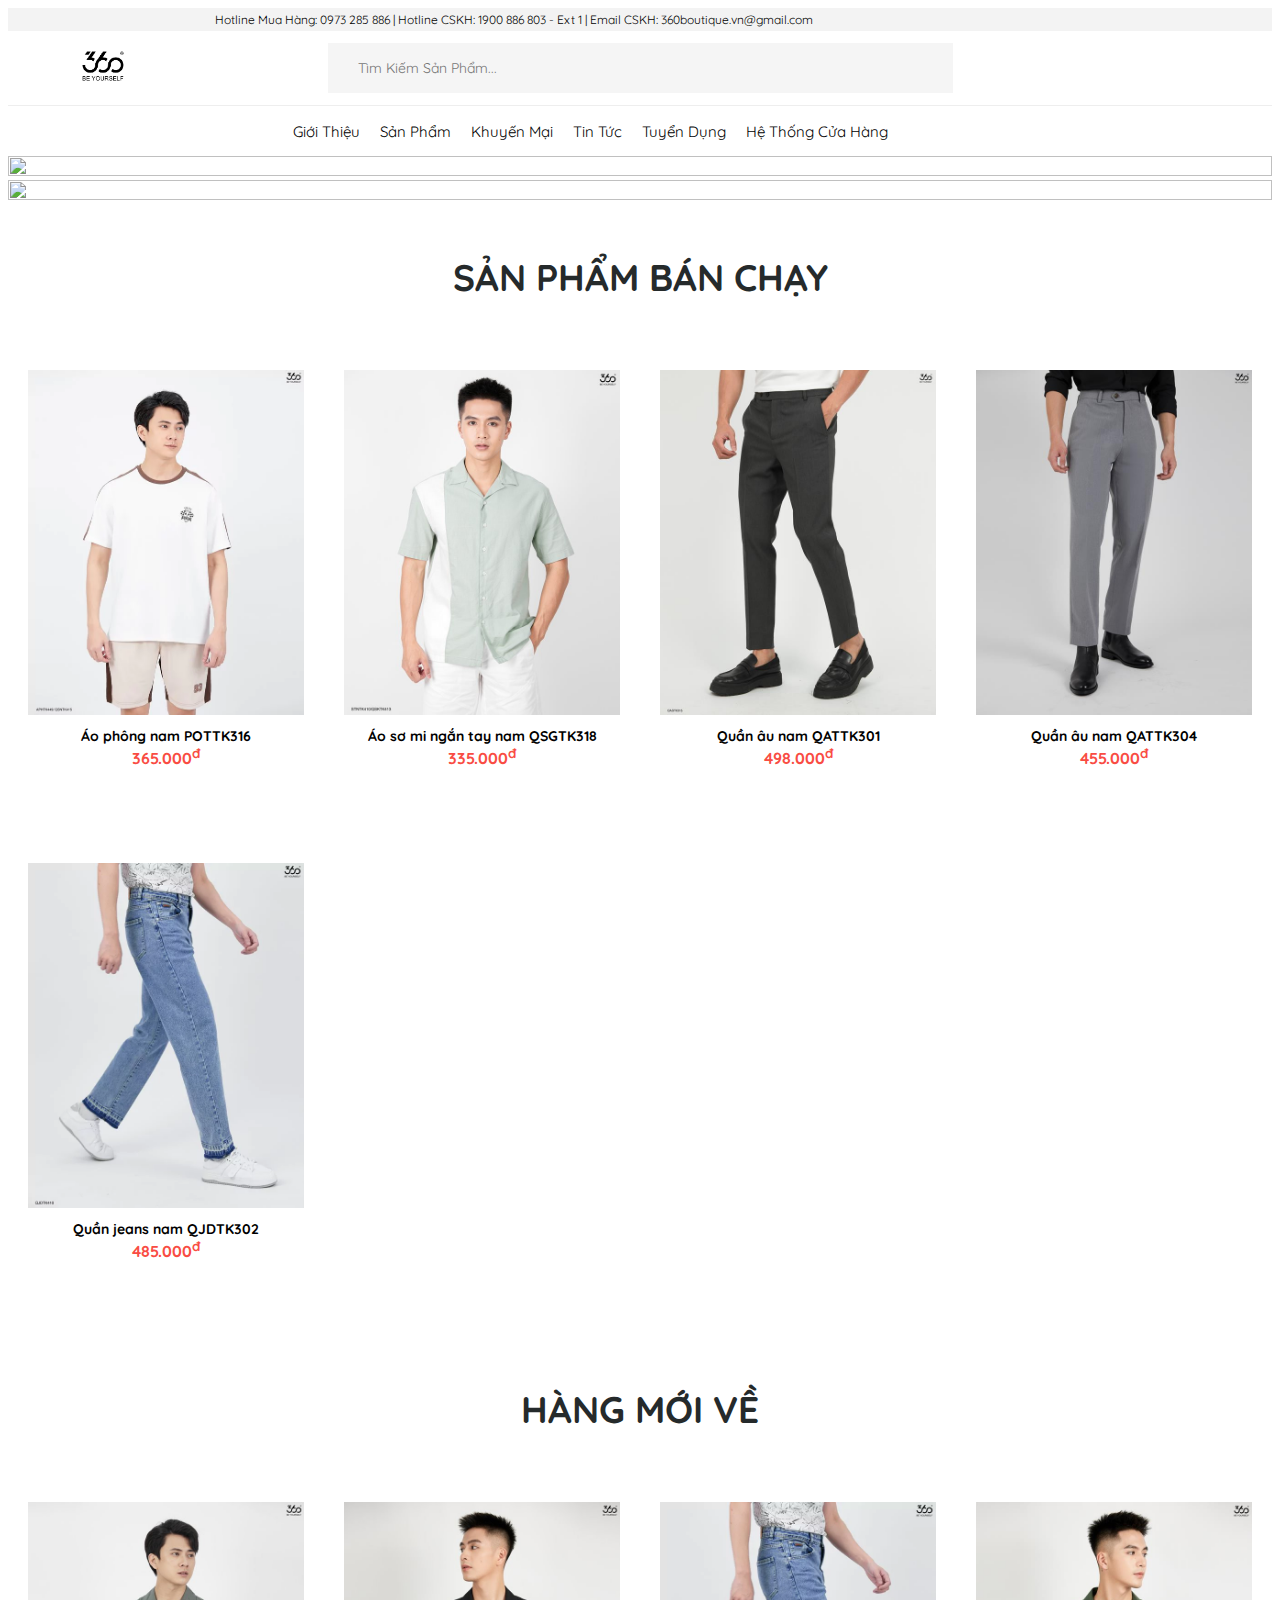
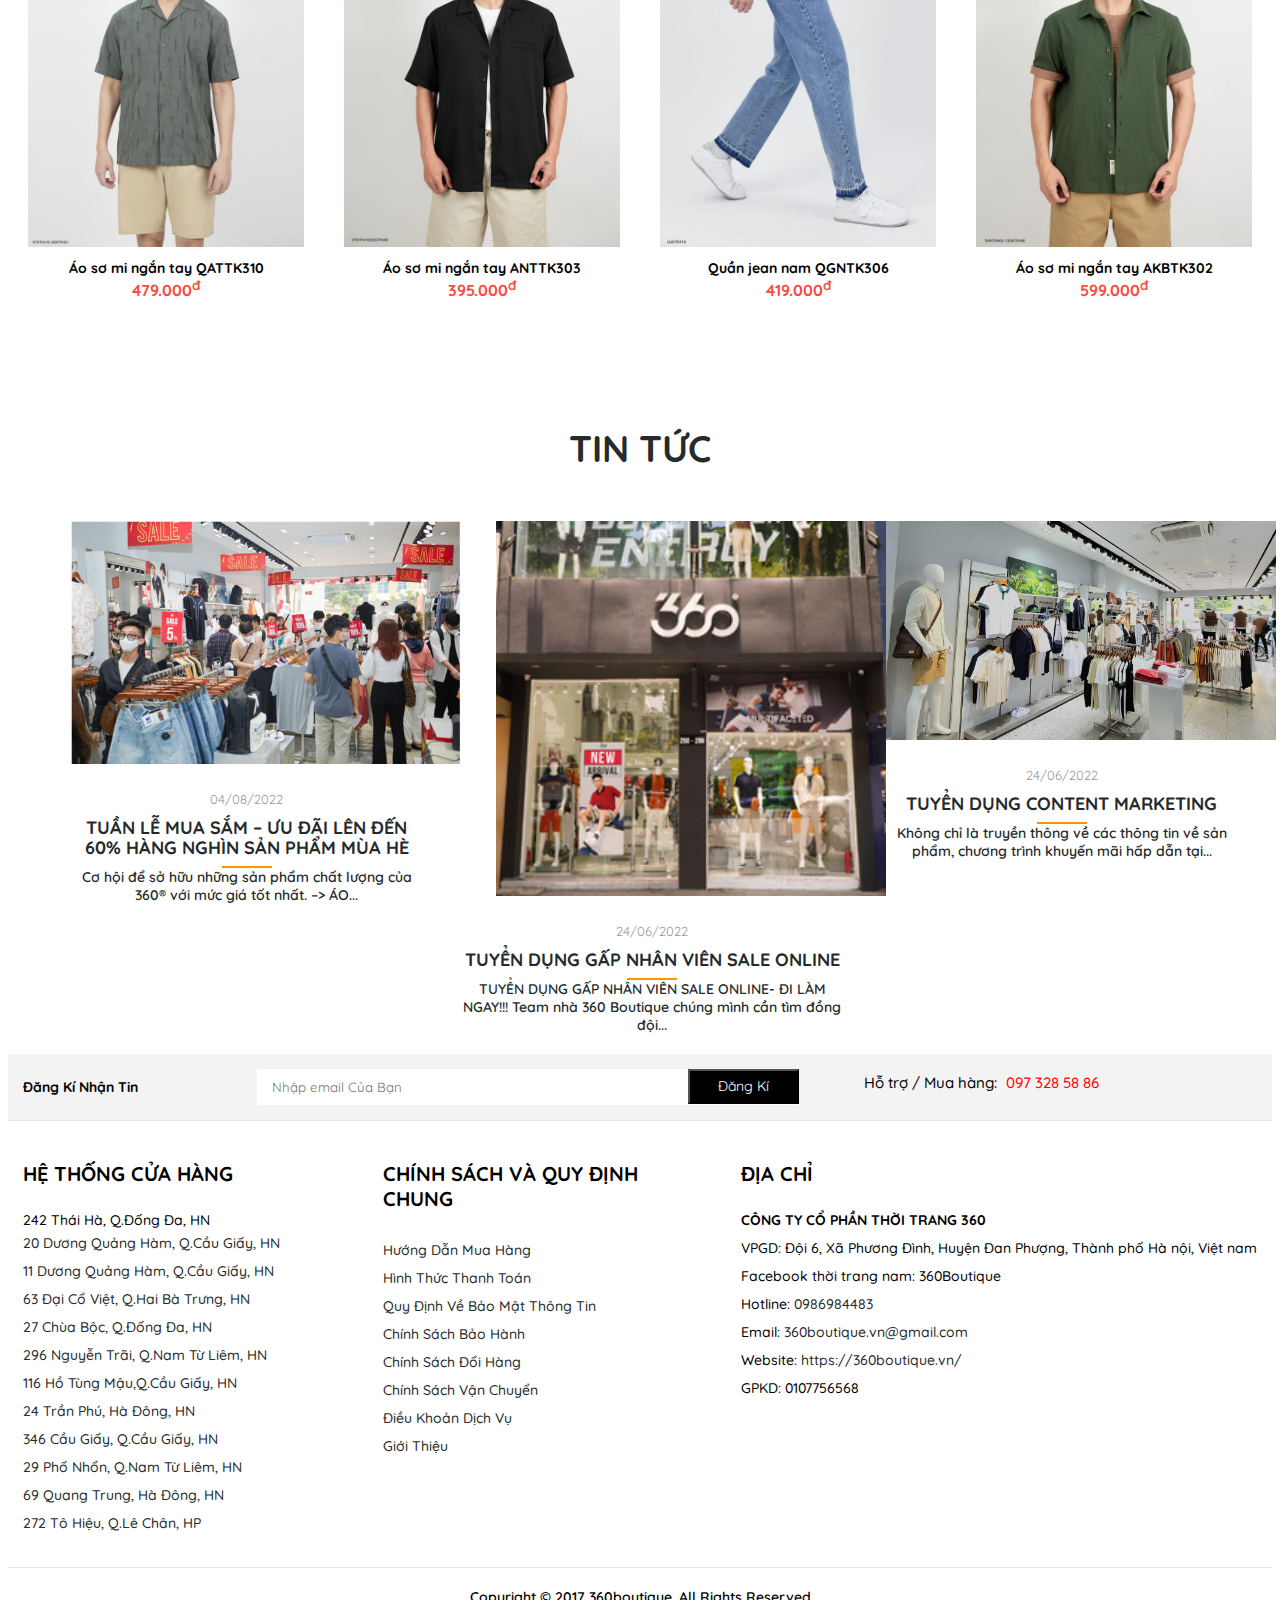
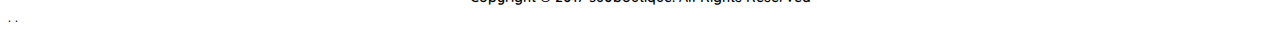
==== index.html @ d5b68919 "modify home page to index" ====
<!DOCTYPE html>
<html lang="en">

<head>
    <meta charset="UTF-8">
    <meta http-equiv="X-UA-Compatible" content="IE=edge">
    <meta name="viewport" content="width=device-width, initial-scale=1.0">
    <title>trang chủ</title> 
    <!-- slider -->
    <link rel="stylesheet" href="https://cdnjs.cloudflare.com/ajax/libs/slick-carousel/1.8.1/slick-theme.css" integrity="sha512-6lLUdeQ5uheMFbWm3CP271l14RsX1xtx+J5x2yeIDkkiBpeVTNhTqijME7GgRKKi6hCqovwCoBTlRBEC20M8Mg==" crossorigin="anonymous" referrerpolicy="no-referrer" /> 
    <link rel="stylesheet" href="https://cdnjs.cloudflare.com/ajax/libs/slick-carousel/1.8.1/slick.css" integrity="sha512-wR4oNhLBHf7smjy0K4oqzdWumd+r5/+6QO/vDda76MW5iug4PT7v86FoEkySIJft3XA0Ae6axhIvHrqwm793Nw==" crossorigin="anonymous" referrerpolicy="no-referrer" /> 
    <!-- end -->
    <!-- <link href="https://cdn.jsdelivr.net/npm/bootstrap@5.0.2/dist/css/bootstrap.min.css" rel="stylesheet"
        integrity="sha384-EVSTQN3/azprG1Anm3QDgpJLIm9Nao0Yz1ztcQTwFspd3yD65VohhpuuCOmLASjC" crossorigin="anonymous"> -->
        <link rel="stylesheet" href="./assets/css/home_page_360boutique.css">
    <link rel="preconnect" href="https://fonts.googleapis.com">
    <link rel="preconnect" href="https://fonts.gstatic.com" crossorigin>
    <link href="https://fonts.googleapis.com/css2?family=Quicksand:wght@300;400;500;600;700&display=swap"
        rel="stylesheet">
    <link rel="stylesheet" href="https://cdnjs.cloudflare.com/ajax/libs/font-awesome/6.1.2/css/all.min.css"
        integrity="sha512-1sCRPdkRXhBV2PBLUdRb4tMg1w2YPf37qatUFeS7zlBy7jJI8Lf4VHwWfZZfpXtYSLy85pkm9GaYVYMfw5BC1A=="
        crossorigin="anonymous" referrerpolicy="no-referrer" />
    <link rel="stylesheet" href="/fontawesome-free-6.1.2-web/fontawesome-free-6.1.2-web/css/all.css">
</head>
<body>
    <div class="main-body">
        <div class="topbar">
            <div class="container-fluid">
                <p>Hotline Mua Hàng: 0973 285 886 | Hotline CSKH: 1900 886 803 - Ext 1 | Email CSKH:
                    360boutique.vn@gmail.com</p>
            </div>
        </div>
        <header class="main-header">
            <div class="header-mid">
                <div class="wrap-logo">
                    <a href="./home_page_360boutique.html">
                        <img src="./assets/img/logo.png"
                            alt="">
                    </a>
                </div>
                <div class="search-box">
                    <form action="https://360boutique.vn/" class="search-form">
                            <input type="text" name="s" placeholder="Tìm Kiếm Sản Phẩm..." class="search-input">
                    </form>
                    <button class="btn-search">
                        <i class="fa-solid fa-magnifying-glass"></i>
                    </button>
                </div>
                <div class="header-icon">
                    <a href="./login.html">
                        <span class="icon-account">
                            <i class="fa-solid fa-user"></i> 
                        </span>
                    </a>
                    <span class="icon-search"><a href="#"> <i class="fa-solid fa-magnifying-glass"></i></a></span>
                    <span class="icon-count">
                        <a href="./giohang.html">
                            <i class="fa-solid fa-cart-shopping"></i>
                            <ul class="sub-nav-pro">
                                <li>Chưa có sản phẩm nào trong giỏ hàng.</li>
                            </ul>
                        </a>
                    </span>
                </div>
            </div>
            <div class="menu-desktop">
                <div class="nav">
                    <ul class="mega-menu">
                        <li><a href="./gioi-thieu.html">Giới Thiệu</a></li>
                        <li class="nth-child">
                            <a href="./san-pham.html">Sản Phẩm</a>
                            <div class="container-sub-none">
                                <div class="container-sub">
                                    <ul>
                                        <li><h3><b><a href="#">Áo Nam</a></b></h3></li>
                                        <li><a href="#">> Áo Polo</a></li>
                                        <li><a href="#">> Áo Phông</a></li>
                                        <li><a href="#">> Áo Sơ Mi Dài Tay</a></li>
                                        <li><a href="#">> Áo Sơ Mi Ngắn Tay</a></li>
                                        <li><a href="#">> Áo Vest</a></li>
                                        <li><a href="#">> Sơ Mi Họa Tiết</a></li>
                                    </ul>
                                    <ul>
                                        <li><h3><b><a href="#">Quần Nam</a></b></h3></li>
                                        <li><a href="#">> Quần Âu</a></li>
                                        <li><a href="#">> Quần Jeans</a></li>
                                        <li><a href="#">> Quần Joogger</a></li>
                                        <li><a href="#">> Quần Kaki</a></li>
                                        <li><a href="#">> Quần Short</a></li>
                                    </ul>
                                    <ul>
                                        <li><h3><b><a href="#">Phụ Kiện Nam</a></b></h3></li>
                                        <li><a href="#">> Balo Túi Đeo Chéo</a></li>
                                        <li><a href="#">> Kính</a></li>
                                        <li><a href="#">> Mũ</a></li>
                                        <li><a href="#">> Ví Dạ</a></li>

                                    </ul>
                                    <ul>
                                    <li> <h3><b><a href="#">Giày Dép Nam</a></b></h3></li>
                                        <li><a href="#">> Giày</a></li>
                                    </ul>
                                </div>
                            </div>
                                <li><a href="./sale.html">Khuyến Mại</a>
                                    <div class="sub-menu">
                                        <ul class="sub-menu-ul">
                                            <li class="sub-menu-li">
                                                <a href="#">Sale đồng giá 169k</a>
                                            </li>
                                        </ul>
                                     </div>
                                </li>
                                <li><a href="./news.html">Tin Tức </a></li>
                                <li><a href="./Tuyen_dung.html">Tuyển Dụng</a></li>
                                <li><a href="./He_thong_cua_hang.html">Hệ Thống Cửa Hàng</a></li>
                        </li>
                    </ul>
                </div>
            </div>
        </header>
        <section class="main-index">
            <div class="banner-slider" >
                <div class="item">
                    <a href="#">
                        <img src="https://360.com.vn/wp-content/uploads/2023/06/BANNER-WEB-small.webp" alt="">
                    </a>
                </div>
                <div class="item">
                    <a href="#">
                        <img src="https://360.com.vn/wp-content/uploads/2023/06/1350x490-Copy-1.webp" alt="">
                    </a>
                </div>
            </div>
        </section>
        <section class="section">
            <div class="site-animation">
                <h2><a href="#">SẢN PHẨM BÁN CHẠY</a></h2>
            </div>
            <div class="wrapper-collection-2">
                <div class="container">
                    <div class="content-product-list-two list-goods">
                        <div class="product">
                            <div class="product-block">
                                <div class="product-img">
                                    <a href="#"><img src="./assets/img/1.webp" alt="Áo polo nam POTTK316"></a>
                                </div>
                                <div class="product-detail">
                                    <div class="div-variant">
                                        <span><img src="./assets/img/APHTK449-QSDTK421-2-Copy.jpg" alt="">
                                            <span>Be</span>
                                        </span>
                                        <!--
                                        <span><img src="https://360boutique.vn/wp-content/uploads/2022/05/POTTK316-QATTK301-1.jpg" alt="">
                                            <span>Cam</span>
                                        </span>
                                        <span><img src="https://360boutique.vn/wp-content/uploads/2022/05/POTTK316-QJDTK302-1.jpg" alt="">
                                            <span>Xanh da trời</span>
                                        </span>
                                        <span><img src="https://360boutique.vn/wp-content/uploads/2022/05/POTTK316-QATTK301-11.jpg" alt="">
                                            <span>Xanh navi</span>
                                        </span>
                                    -->
                                    </div>
                                    <div class="box-pro-detail">
                                        <h3>
                                            <a href="./product-detail.html">Áo phông nam POTTK316</a>
                                        </h3>
                                        <p>365.000<sup>đ</sup></p>
                                    </div>
                                </div>
                            </div>
                        </div>
                        <div class="product">
                            <div class="product-block">
                                <div class="product-img">
                                    <a href="#"><img src="./assets/img/13.jpg" alt=""></a>
                                </div>
                                <div class="product-detail">
                                    <div class="div-variant">
                                        <span><img src="./assets/img/STNTK410-QSKTK408-5-Copy.jpg" alt="">
                                            <span>trắng</span>
                                        </span>
                                        <span><img src="./assets/img/26.jpg" alt="">
                                            <span>be</span>
                                        </span>
                                  </div>
                                    <div class="box-pro-detail">
                                        <h3>
                                            <a href="./product-detail.html">Áo sơ mi ngắn tay nam QSGTK318</a>
                                        </h3>
                                        <p>335.000<sup>đ</sup></p>
                                    </div>
                                </div>
                            </div>
                        </div>
                        <div class="product">
                            <div class="product-block">
                                <div class="product-img">
                                    <a href="#"><img src="./assets/img/9.jpg" alt=""></a>
                                </div>
                                <div class="product-detail">
                                    <div class="div-variant">
                                        <span><img src="./assets/img/27.gif" alt="">
                                            <span>Đen</span>
                                        </span>
                                        <span><img src="./assets/img/28.gif" alt="">
                                            <span>Caro</span>
                                        </span>
                                        <!--
                                        <span><img src="https://360boutique.vn/wp-content/uploads/2022/04/QATTK301-1.jpg" alt="">
                                            <span>Be</span>
                                        </span>
                                    -->
                                    </div>
                                    <div class="box-pro-detail">
                                        <h3>
                                            <a href="./product-detail.html">Quần âu nam QATTK301</a>
                                        </h3>
                                        <p>498.000<sup>đ</sup></p>
                                    </div>
                                </div>
                            </div>
                        </div>
                        <div class="product">
                            <div class="product-block">
                                <div class="product-img">
                                    <a href="#"><img src="./assets/img/10.jpg" alt=""></a>
                                </div>
                                <div class="product-detail">
                                    <div class="div-variant">
                                        <span><img src="./assets/img/27.gif" alt="">
                                            <span>Đen</span>
                                        </span>
                                        <!--
                                        <span><img src="https://360boutique.vn/wp-content/uploads/2022/05/QATTK304-8.jpg" alt="">
                                            <span>Be</span>
                                        </span>
                                        -->
                                        <span><img src="./assets/img/29.jpg" alt="">
                                            <span>Nâu</span>
                                        </span>
                                </div>
                                    <div class="box-pro-detail">
                                        <h3>
                                            <a href="./product-detail.html">Quần âu nam QATTK304</a>
                                        </h3>
                                        <p>455.000<sup>đ</sup></p>
                                    </div>
                                </div>
                            </div>
                        </div>
                        <div class="product">
                            <div class="product-block">
                                <div class="product-img">
                                    <a href="#"><img src="./assets/img/3.webp" alt=""></a>
                                </div>
                                <div class="product-detail">
                                    <div class="div-variant">
                                        <!--
                                        <span><img src="https://360boutique.vn/wp-content/uploads/2022/04/qjdtk302-1.jpg" alt="">
                                          <span>Xanh nhạt</span>
                                        </span>
                                        <span><img src="https://360boutique.vn/wp-content/uploads/2022/04/qjdtk302-8.jpg" alt=" xanh indigo">
                                            <span>Xanh indigo</span>
                                        </span>    
                                        <span><img src="https://360boutique.vn/wp-content/uploads/2022/04/qjdtk302-8.jpg" alt="">
                                            <span>Xanh navi</span>
                                        </span>
                                    -->
                                    </div>
                                    <div class="box-pro-detail">
                                        <h3>
                                            <a href="./product-detail.html">Quần jeans nam QJDTK302</a>
                                        </h3>
                                        <p>485.000<sup>đ</sup></p>
                                    </div>
                                </div>
                            </div>
                        </div>
                    </div>
                </div>
            </div>
        </section>
        <section class="section" >
            <div class="site-animation">
                <h2><a href="#">HÀNG MỚI VỀ</a></h2>
            </div>
            <div class="wrapper-collection-2 lazy-loading">
                <div class="container">
                    <div class="content-product-list-two">
                        <div class="product">
                            <div class="product-block">
                                <div class="product-img">
                                    <a href="#"><img src="./assets/img/12.jpg" alt="Áo polo nam POTTK316"></a>
                            
                                </div>
                                <div class="product-detail">
                                    <div class="div-variant">
                                        <span><img src="./assets/img/STNTK415-QSDTK421-5-Copy.jpg" alt="">
                                            <span>Trắng</span>
                                        </span>
                                        <!--
                                        <span><img src="./assets/img/13.jpg" alt="">
                                            <span>Xanh ngọc</span>
                                        </span>
                                        
                                        <span><img src="https://360boutique.vn/wp-content/uploads/2022/10/QATTK310-9.jpg" alt="">
                                            <span>Xám</span>
                                        </span>
                                    -->
                                    </div>
                                    <div class="box-pro-detail">
                                        <h3>
                                            <a href="./product-detail.html">Áo sơ mi ngắn tay QATTK310</a>
                                        </h3>
                                        <p>479.000<sup>đ</sup></p>
                                    </div>
                                </div>
                            </div>
                        </div>
                        <div class="product">
                            <div class="product-block">
                                <div class="product-img">
                                    <a href="#"><img src="./assets/img/14.jpg" alt=""></a>
                                
                                </div>
                                <div class="product-detail">
                                    <div class="div-variant">
                                       
                                        <span><img src="./assets/img/STNTK413-QSKTK408-3-Copy.jpg" alt="">
                                            <span>Trắng</span>
                                        </span>
                                        <span><img src="./assets/img/15.jpg" alt="">
                                            <span>Be</span>
                                        </span>
                                        <!--
                                        <span><img src="https://360boutique.vn/wp-content/uploads/2022/10/ANTTK303-QJDTK310-2.jpg" alt="">
                                            <span>Nâu</span>
                                        </span>
                                        <span><img src="https://360boutique.vn/wp-content/uploads/2022/10/ANTTK303-QKLTK310-11.jpg" alt="">
                                            <span>Tím</span>
                                        </span> 
                                    -->
                                    </div>
                                    <div class="box-pro-detail">
                                        <h3>
                                            <a href="./product-detail.html">Áo sơ mi ngắn tay ANTTK303</a>
                                        </h3>
                                        <p>395.000<sup>đ</sup></p>
                                    </div>
                                </div>
                            </div>
                        </div>
                        <div class="product">
                            <div class="product-block">
                                <div class="product-img">
                                    <a href="#"><img src="./assets/img/3.webp" alt=""></a>
                                    
                                </div>
                                <div class="product-detail">
                                    <div class="div-variant">
                                        <!--
                                        <span><img src="https://360boutique.vn/wp-content/uploads/2022/10/QGNTK306-1.jpg" alt="">
                                            <span>Đen</span>
                                        </span>
                                        <span><img src="https://360boutique.vn/wp-content/uploads/2022/10/QGNTK306-6.jpg" alt="">
                                            <span>Be</span>
                                        </span>
                                        <span><img src="https://360boutique.vn/wp-content/uploads/2022/10/QGNTK306-11.jpg" alt="">
                                            <span>Nâu</span>
                                        </span>
                                    -->
                                    </div>
                                    <div class="box-pro-detail">
                                        <h3>
                                            <a href="./product-detail.html">Quần jean nam QGNTK306</a>
                                        </h3>
                                        <p>419.000<sup>đ</sup></p>
                                    </div>
                                </div>
                            </div>
                        </div>
                        <div class="product">
                            <div class="product-block">
                                <div class="product-img">
                                    <a href="#"><img src="./assets/img/15.jpg" alt=""></a>
                                   
                                </div>
                                <div class="product-detail">
                                    <div class="div-variant">
                                        <span><img src="./assets/img/SHNTK409-QSKTK408-12-Copy.jpg" alt="">
                                            <span>Trắng</span>
                                        </span>
                                    </div>
                                    <div class="box-pro-detail">
                                        <h3>
                                            <a href="./product-detail.html">Áo sơ mi ngắn tay AKBTK302</a>
                                        </h3>
                                        <p>599.000<sup>đ</sup></p>
                                    </div>
                                </div>
                            </div>
                        </div>
                    </div>
                </div>
            </div>
        </section>
        <section class="section">
            <div class="container">
                <div class="site-animation">
                    <h2><a href="./news.html">TIN TỨC</a></h2>
                </div>
                <div class="posts-list">
                    <div class="post-item">
                        <div class="post_featured">
                            <div class="post-thumb">
                                <a href="#">
                                    <img src="./assets/img/sale.jpg">
                                </a>
                            </div>
                        </div>
                        <div class="post-content">
                            <span>04/08/2022</span>
                            <h3><a href="#"></a>TUẦN LỄ MUA SẮM – ƯU ĐÃI LÊN ĐẾN 60% HÀNG NGHÌN SẢN PHẨM MÙA HÈ</h3>
                            <p>Cơ hội để sở hữu những sản phẩm chất lượng của 360® với mức giá tốt nhất. –> ÁO...</p>
                        </div>
                    </div>
                    <div class="post-item">
                        <div class="post-featured">
                            <div class="post-thumb">
                                <a href="#">
                                    <img src="./assets/img/tuyendung.png" class="magin-left">
                                </a>
                            </div>
                        </div>
                        <div class="post-content">
                            <span>24/06/2022</span>
                            <h3><a href="#"></a>TUYỂN DỤNG GẤP NHÂN VIÊN SALE ONLINE</h3>
                            <p>TUYỂN DỤNG GẤP NHÂN VIÊN SALE ONLINE- ĐI LÀM NGAY!!!
                                Team nhà 360 Boutique chúng mình cần tìm đồng <br> đội...</p>
                        </div>
                    </div>
                    <div class="post-item">
                        <div class="post_featured">
                            <div class="post-thumb">
                                <a href="#">
                                    <img src="./assets/img/tuyendung1.jpg" alt="TUẦN LỄ MUA SẮM – ƯU ĐÃI LÊN ĐẾN 60% HÀNG NGHÌN SẢN PHẨM MÙA HÈ">
                                </a>
                            </div>
                        </div>
                        <div class="post-content">
                            <span>24/06/2022</span>
                            <h3><a href="#"></a>TUYỂN DỤNG CONTENT MARKETING</h3>
                            <p>
                                Không chỉ là truyền thông về các thông tin về sản phẩm, chương trình khuyến mãi hấp dẫn tại...
                            </p>
                        </div>
                    </div>
                </div>
            </div>
        </section>
        <footer class="footer">
            <div class="top-footer">
                <div class="container-fluid-footer">
                    <div class="row">
                        <div class="col-1">
                            <div class="title-newsletter">
                                <i class="fa-solid fa-envelope-open-text"></i>
                                <h4>Đăng Kí Nhận Tin</h4>
                            </div>  
                            <div class="input-group">
                                <input type="email" value placeholder="Nhập email Của Bạn">
                                <button type="submit" class="button-durk"> Đăng Kí</button>
                            </div>
                        </div>
                        <div class="col-2">
                            <div class="number-phone">
                                <p>
                                    <i class="fa-solid fa-phone"></i>
                                    <span>Hỗ trợ / Mua hàng:</span>
                                    <a href="tel:097 328 58 86">097 328 58 86</a>
                                </p>
                            </div>
                        </div>
                    </div>
                </div>
            </div>
            <div class="main-footer">
                <div class="container-cover">
                    <div class="row">
                        <div class="col-xs-12 col-sm-6 col-md-3 col-lg">
                            <div class="footer-content1">
                                <h4 class="footer-title">HỆ THỐNG CỬA HÀNG</h4>
                                <div class="footer-content">
                                    <ul>
                                        <li>242 Thái Hà, Q.Đống Đa, HN</li>
                                        <li><a href="#">20 Dương Quảng Hàm, Q.Cầu Giấy, HN</a></li>
                                        <li><a href="#">11 Dương Quảng Hàm, Q.Cầu Giấy, HN</a></li>
                                        <li><a href="#">63 Đại Cổ Việt, Q.Hai Bà Trưng, HN</a></li>
                                        <li><a href="#">27 Chùa Bộc, Q.Đống Đa, HN</a></li>
                                        <li><a href="#">296 Nguyễn Trãi, Q.Nam Từ Liêm, HN</a></li>
                                        <li><a href="#">116 Hồ Tùng Mậu,Q.Cầu Giấy, HN</a></li>
                                        <li><a href="#">24 Trần Phú, Hà Đông, HN</a></li>
                                        <li><a href="#">346 Cầu Giấy, Q.Cầu Giấy, HN</a></li>
                                        <li><a href="#">29 Phố Nhổn, Q.Nam Từ Liêm, HN</a></li>
                                        <li><a href="#">69 Quang Trung, Hà Đông, HN</a></li>
                                        <li><a href="#">272 Tô Hiệu, Q.Lê Chân, HP</a></li>
                                    </ul>
                                </div>
                            </div>
                        </div>
                        <div class="col-xs-12 col-sm-6 col-md-3 col-lg">
                            <div class="footer-content1">
                                <h4 class="footer-title">CHÍNH SÁCH VÀ QUY ĐỊNH <br> CHUNG</h4>
                                <div class="footer-content">
                                    <ul>
                                        <li><a href="#">Hướng Dẫn Mua Hàng</a></li>
                                        <li><a href="#">Hình Thức Thanh Toán</a></li>
                                        <li><a href="#">Quy Định Về Bảo Mật Thông Tin</a></li>
                                        <li><a href="#">Chính Sách Bảo Hành</a></li>
                                        <li><a href="#">Chính Sách Đổi Hàng</a></li>
                                        <li><a href="#">Chính Sách Vận Chuyển</a></li>
                                        <li><a href="#">Điều Khoản Dịch Vụ</a></li>
                                        <li><a href="#">Giới Thiệu</a></li>
                                    </ul>
                                </div>
                            </div>
                        </div>
                        <div class="">
                            <div class="footer-content1">
                                <h4 class="footer-title">ĐỊA CHỈ</h4>
                                 <div class="footer-content">
                                    <p>
                                        <strong>CÔNG TY CỔ PHẦN THỜI TRANG 360</strong>
                                    </p>
                                    <p>VPGD: Đội 6, Xã Phương Đình, Huyện Đan Phượng, Thành phố Hà nội, Việt nam</p>
                                    <p>Facebook thời trang nam: 360Boutique</p>
                                    <p>Hotline: <a href="0986984483">0986984483</a></p>
                                    <p>Email: <a href="#">360boutique.vn@gmail.com</a></p>
                                    <p>Website: <a href="#">https://360boutique.vn/</a></p>
                                    <p>GPKD: 0107756568</p>
                                    <div>
                                        <a href="#">
                                            <img src="https://360boutique.vn/wp-content/uploads/2019/04/da-thong-bao.png" alt="">
                                        </a>
                                    </div>
                                 </div> 
                            </div>
                        </div>
                    </div>
                </div>
            </div>
            <div class="bottom-footer">
                <div class="container-bottom">
                    <p>Copyright © 2017 360boutique. All Rights Reserved</p>
                </div>
            </div>
        </footer>
    </div>
</body>
<script src="https://code.jquery.com/jquery-3.6.1.min.js" integrity="sha256-o88AwQnZB+VDvE9tvIXrMQaPlFFSUTR+nldQm1LuPXQ=" crossorigin="anonymous"></script> .
<script src="https://cdnjs.cloudflare.com/ajax/libs/slick-carousel/1.8.1/slick.min.js" integrity="sha512-XtmMtDEcNz2j7ekrtHvOVR4iwwaD6o/FUJe6+Zq+HgcCsk3kj4uSQQR8weQ2QVj1o0Pk6PwYLohm206ZzNfubg==" crossorigin="anonymous" referrerpolicy="no-referrer"></script> . 
<script src="./slider.js"></script>
</html>
---- assets/css/home_page_360boutique.css ----
* {
    box-sizing: border-box;
    font-family: 'Quicksand', sans-serif;
    margin: 0;
    padding: 0;
}
body {
    margin: 8px;
}

.container-fluid {
    width: 80%;
}
.topbar {
    background: #f3f3f3;
    font-size: 12px;
    text-align: center;
}
.container-fluid p {
    padding: 4px 0;
    font-weight: 700px;
}
.search-box {
    flex: 1 0 0;
}
.header-mid {
   display: flex;
    align-items: center;
}
.header-mid a img {
    height: 70px;
}
.search-input {
    background: #f5f5f5;
    border: 0 solid white;
    width: 72%;
    height: 50px;
    font-size: 14px;
    border-radius: 0;
    padding: 0 0 0 30px;
}
.wrap-logo {
    padding: 0 0 0 60px;
    flex: 0.3 0 0;
}
.btn-search {
    border: 0 solid white;
    position: absolute;
    top: 46px;
    right: 29%;
    width: 71px;
    height: 44px;
    background: #f5f5f5;
}
.search-form {
    position: relative;
}
.header-icon .icon-account {
  color: black;
  font-size: 20px;
}
.header-icon .icon-search a i {
    color: black;
    font-size: 20px;
    margin: 10px;
}
.header-icon .icon-count a i {
    color: black;
    font-size: 20px;
}
.menu-desktop {
    border-top: 1px solid #eee;
    display: flex;
    justify-content: center;
    position: relative;
    border-top: 1 solid #eee;
    width: 100%;
    padding: 15px 0 15px 0;
}
.header-icon {
    margin-right: 56px;
}
.mega-menu {
    list-style: none;
    display: flex;
    margin-left: -120px;
}
.mega-menu ul>li>a {
    font-size: 14px;
    font-weight: 400;
    position: relative ;
}

.mega-menu li a {
    text-decoration: none;
    color: black;
    margin-left: 20px;
    font-size: 15px;
}
.mega-menu li>a:nth-child(2):hover> .sub-mega {
    display: block;
}
.mega-menu>li>a:hover {
    color: #f94c43;
    border-bottom: 2px solid red;
}
.mega-menu li:hover> .sub-menu {
    display: block;
}
.sub-menu ul {
    list-style: none;
}
.sub-menu {
    background: #fff;
    position: absolute;
    z-index: 999;
    top: 44px;
    height: 32px;
    display: none;
}
.mega-menu li a:hover  {
    color: #f94c43;
}
.mega-menu li:hover> .sub-mega{
    display: block;
}
.mega-menu li:hover>a::before {
    width: 86%;
    transition: all 5s ease-out;
}
.mega-menu li:nth-child(2):hover>a::before {
    width: 12%;
}
.slick-dotted {
    z-index: -1;
}
.container-sub {
    display: flex;
    width: 100%;
    position: absolute;
    left: 0;
    justify-content: center;
    background: #fff;
    height: 240px;
    padding: 20px 0;
    border-top: 1px solid #efefef;
    box-shadow: 0 5px 10px rgb(0 0 0 / 20%);
}
.container-sub>ul {
    list-style: none;
    width: 25%;
    margin-left: -5%;
} 
.container-sub ul li a{
    list-style: none;
    width: 25%;
}
.container-sub-none{
    display: none;
}
.mega-menu li:hover>.container-sub-none {
    display: block;
}
.mega-menu h3 {
    border-bottom: 1px solid #ccc;
    width: 76%;
    padding-bottom: 10px;
}
.row .col-mens-shirt h3 {
    font-size: 18px;
    border-bottom: 1px solid #ccc ;
    width: 40%;
} 
.sub-mega {
    background-color: #fff;
    border-top: 1px solid #efefef;
    box-shadow: 0 5px 10px rgb(0 0 0 / 20%);
    left: 0;
    width: 100%;
    z-index: 9999;
    padding: 20px 0px;
    display: none;
}
.sub-mega .container-sub .row ul  {
    list-style: none;
}
.owl-outer {
    /* width: 100%; */
}


.main-index {
    max-width: 100vw;
}
.home-slider {
    /* width: 100%; */
}

.item a {
    /* width: 100%; */
    /* height: 100%; */
    /* display: block; */
}
.item a > img {
    width: 100%; 
    height: 100%; 
    object-fit: cover; 
}

/* button.next-slider.slick-arrow,button.previous-slider.slick-arrow {
    position: absolute;
    top: 50%;
    left: 0;
    transform: translateY(-50%);
    -webkit-transform: translateY(-50%);
    -moz-transform: translateY(-50%);
    -ms-transform: translateY(-50%);
    -o-transform: translateY(-50%);
    z-index: 3;
    margin: 0 1rem;
}
button.next-slider.slick-arrow {
    left: auto;
    right: 0;
} */
/* slider banner */


.content-product-list-two {
     display: flex; 
     flex-wrap: wrap;
     margin: 0 auto;
     width: 100%;
}
.section .site-animation h2 {
    font-size: 37px;
    text-align: center;
    padding: 50px 0;
}
.section .site-animation h2 a {
    color: #252a2b;
    text-decoration: none;
}
.div-variant span img {
    height: 54px;
}
.product-detail .box-pro-detail h3 {
    font-size: 14px;
}
.product-detail .box-pro-detail h3 a {
    text-decoration: none;
    color: black;
}
.product-detail .box-pro-detail p {
    color: #f94c43;
    font-weight: bold;
}
.box-pro-detail {
    width: 100%;
    text-align: center;
    z-index: 2;
    background-color: white;
    position: relative;
    height: 104px;
    top: -12px;
}
.container .content-product-list-two .product .product-block:hover .div-variant {
    bottom: 130px;
    transition: all .5s;
    -webkit-transition: all .5s;
    -moz-transition: all .5s;
    -ms-transition: all .5s;
    -o-transition: all .5s;
}
.div-variant {
    width: 100%;
    text-align: center;
    display: flex;
    justify-content: center;
    align-items: center;
    background-color: #fff;
    flex-wrap: wrap;
    position: absolute;
    transform: translateY(10px);
    bottom: 35px;
    z-index: 1;
    left: 0;
}
.div-variant > span {
    cursor: pointer;
    display: inline-block;
    width: 15%;
}
.div-variant > span span {
    font-size: 9px;
}
.product-detail {
    position: relative;
}
.product-block .product-img a img {
    width: 100%;
} 
.container .content-product-list-two .product {
    width: 25%;
}
.content-product-list-two .product .product-block .product-img {
    width: 100%;
    padding: 20px;
    position: relative;
}
.section .site-animation h2 a:hover {
    color: #6c6c70;
}
.product-none {
    display: none;
}
.post-content {
    width: 90%;
    text-align: center;
    padding: 20px 0;
}
.post-item .post-content h3 {
    font-size: 18px;
    color: #252a2b;
    line-height: 1.1;
    position: relative;
    padding-bottom: 10px;
    padding-top: 10px;
}
.post-item .post-content p {
    font-size: 14px;
    color: #252A2B;
    font-weight: 600;
}
.post-item .post-content span {
    color: #999;
    font-size: 13px;
}
.post-item .post-content h3 a {
    overflow: hidden;
    display: -webkit-box;
    -webkit-line-clamp: 1;
    -webkit-box-orient: vertical;
}
.post-item .post-content h3:after {
    content: "";
    bottom: 0;
    right: 0;
    left: 0;
    height: 2px;
    position: absolute;
    width: 50px;
    background: #f59505;
    margin: auto;
}
.section .container .posts-list {
    display: flex;
    width: 90%;
    margin: auto;
}
.post-item .post-featured .post-thumb a .magin-left {
    margin-left: 35px;
}
.top-footer {
    background-color: #f3f3f3;
    padding: 15px;
}
.title-newsletter h4 {
    font-size: 14px;
}
.container-fluid-footer {
    padding-right: 15px;
    padding-left: 15px;
    margin-right: auto;
    margin-left: auto;
    max-width: 1164px;
}
.container-fluid-footer .row {
    display: flex;
}
.input-group {
    position: relative;
    width: 100%;
    margin: auto;
}
.title-newsletter {
    width: 32%;
    display: flex;
    border-right: 1px solid #f3f3f3;
    margin-left: 10px;
    align-items: center;
}
.top-footer .container-fluid-footer .row .col-1 {
    width: 64%;
    display: flex;
}
.container-fluid-footer .row .col-1 .input-group input {
    width: 100%;
    height: 36px;
    padding: 15px;
    position: relative;
    border: 0px solid #fff;
}
.title-newsletter i {
    margin-right: 10px;
    margin-left: -70px;
    margin-bottom: 9px;
    font-size: 20px;
}
.container-fluid-footer .row .col-1 .input-group button {
    position: absolute;
    right: 0;
    top: 0;
    padding: 0 28px;
    height: 35px;
    background: #000;
    font-size: 14px;
    transition: color 0.45s cubic-bezier(0.785, 0.135, 0.15, 0.86),border 0.45s cubic-bezier(0.785, 0.135, 0.15, 0.86);
}
.button-durk {
    color: #fff;
    border-color: #000;
}
.button-durk::before {
    background: #000;
}
.container-fluid-footer .row .col-1 .input-group  .button::before {
    position: absolute;
    content: '';
    display: block;
    left: -2px;
    top: 0;
    right: -2px;
    bottom: 0;
}
.button:hover {
    color: #252a2b;
}
.container-fluid-footer .row .col-2 .number-phone p a {
    color: red;
    text-decoration: none;
    margin-left: 5px;
}
.container-fluid-footer .row .col-2 {
    width: 30%;
}
.number-phone {
    margin: 0 0 0 60px;
}
.container-fluid-footer .row .col-2 .number-phone p i {
    font-size: 14px;
    width: 30px;
    height: 30px;
    border-radius: 50%;
    background-color: black;
    color: #fff;
    line-height: 28px;
    text-align: center;
    margin-right: 5px;
}
.container-fluid-footer .row .col-2 .number-phone p {
    font-size: 15px;
    font-weight: 500;
}
.main-footer {
    padding: 40px 0 30px;
    border-bottom: 1px solid #e7e7e7;
    border-top: 1px solid #e7e7e7;
}
.container-cover {
    padding-right: 15px;
    padding-left: 15px;
    margin-right: auto;
    margin-left: auto;
    max-width: 1300px;
}
.container-cover .row {
    display: flex;
    justify-content: space-between;
}
.footer-content1 .footer-content ul li a {
   text-decoration: none;
   color: #252a2b;
   line-height: 28px;
}
.footer-content1 .footer-content ul li {
    list-style: none;
    font-weight: 500;
    font-size: 14px;
}
.footer-content1 .footer-content ul {
    padding-left: 0px;
}
.footer-content1 h4 {
    font-size: 20px;
    margin-bottom: 25px;
}
.footer-content1 .footer-content p {
    font-size: 14px;
    font-weight: 500;
    margin: 10px 0 10px 0;
}
.footer-content1 .footer-content p a {
    text-decoration: none;
    color:#252a2b;
}
.footer-content1 .footer-content img {
    width: 180px;
}
.bottom-footer .container-bottom p {
    text-align: center;
    margin-top: 20px;
    font-size: 14px;
    font-weight: 600;
}


@media screen and (max-width: 991px)  {
    .container-fluid {
        display: none;
    }
    .container .content-product-list-two .product9 {
        width: 50%;
    }
    
}

.post-thumb>a>img {
    width: 390px;
}

.cart-text {
    text-align: center;
}

.btn-pro {
    background-color: #bc0516;
    color: #fff;
    border: 1px solid #bc0516;
    padding: 10px 15px;
    font-size: 13px;
    width: 200px;
    
}

.btn-pro:hover {
    cursor: pointer;
}

.btn-hover:hover {
    background-color: #9b0917;
}

.sub-nav-pro {
    display: none;
    position: absolute;
    background-color: #fff;
    border: 1px solid #000;
    font-size: 15px;
    top: 95px;
    padding: 25px 40px;
    right: 35px;
    z-index: 1;
    box-shadow: 0 0 10px rgba(0, 0, 0, 0.3);
}

a:hover .sub-nav-pro {
    display: block;
}

.sub-nav-pro>li {
    text-decoration: none;
    list-style: none;
    color: #000;
}
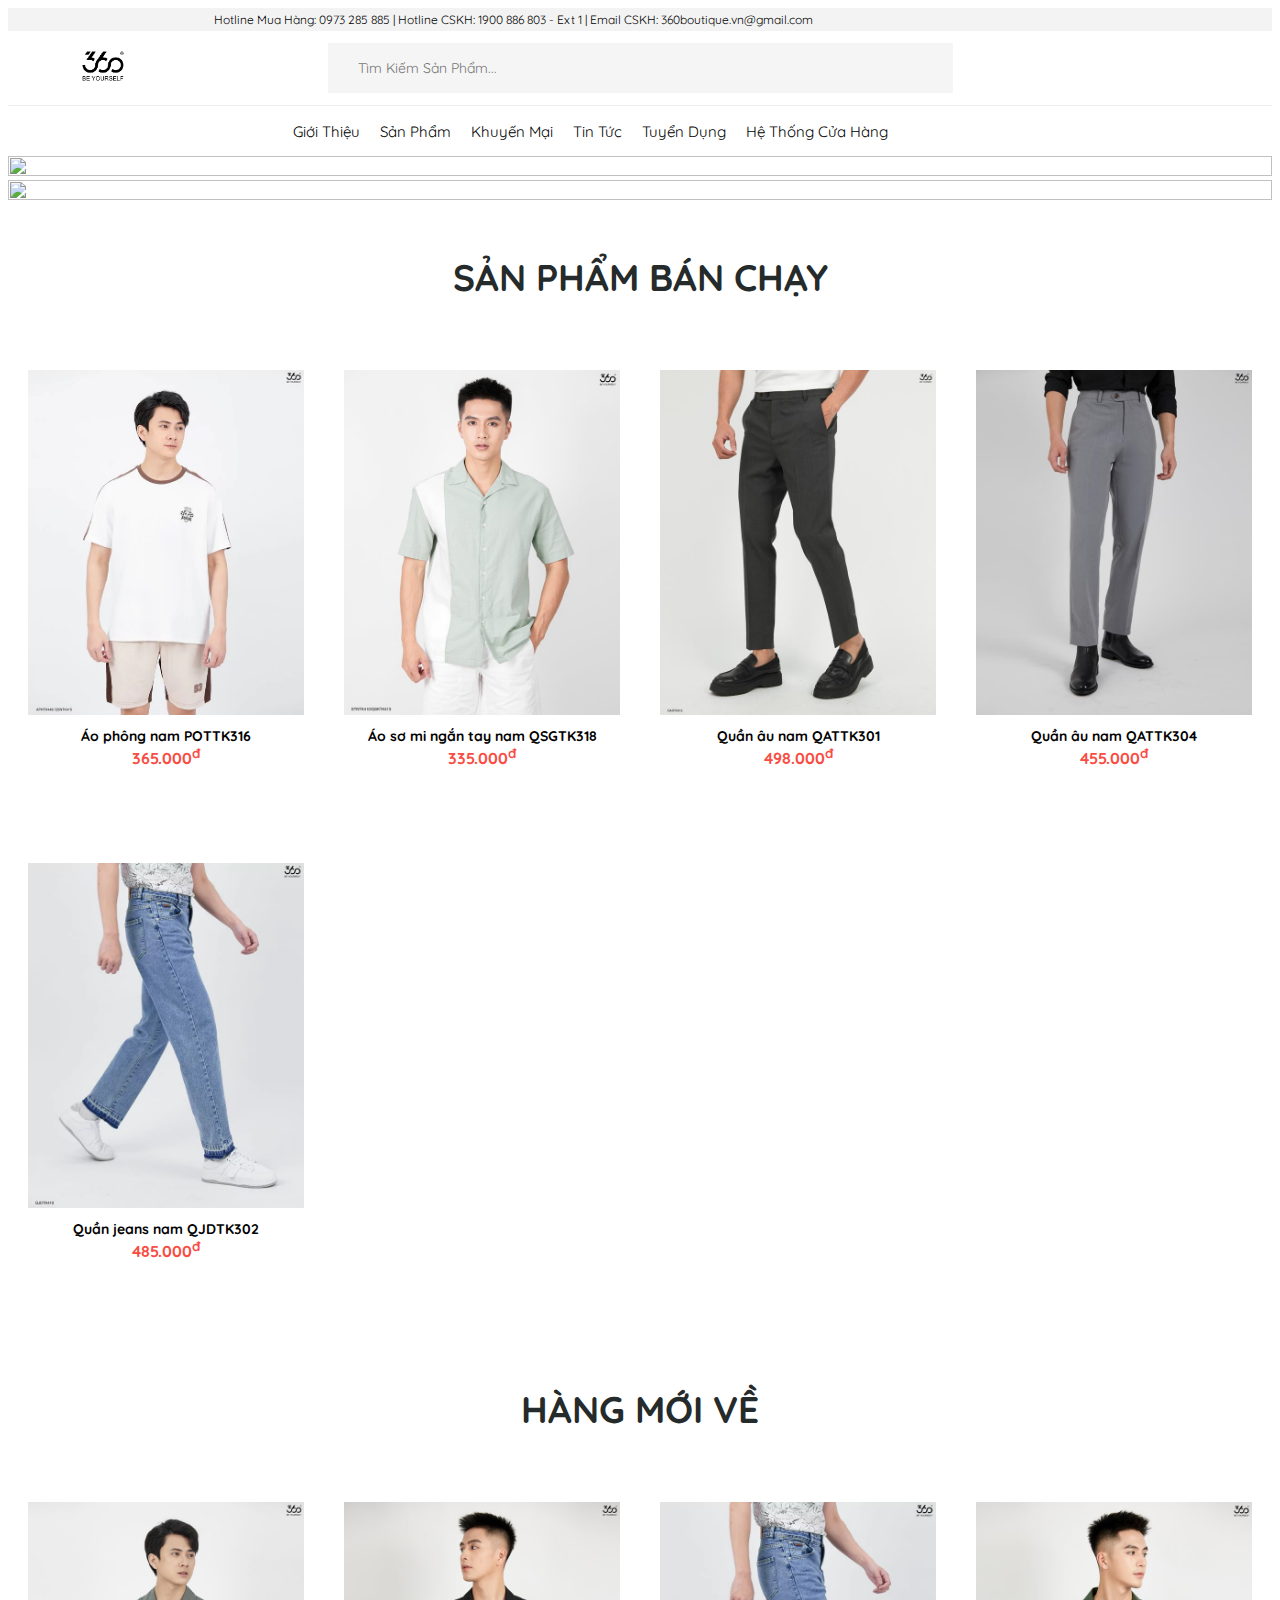
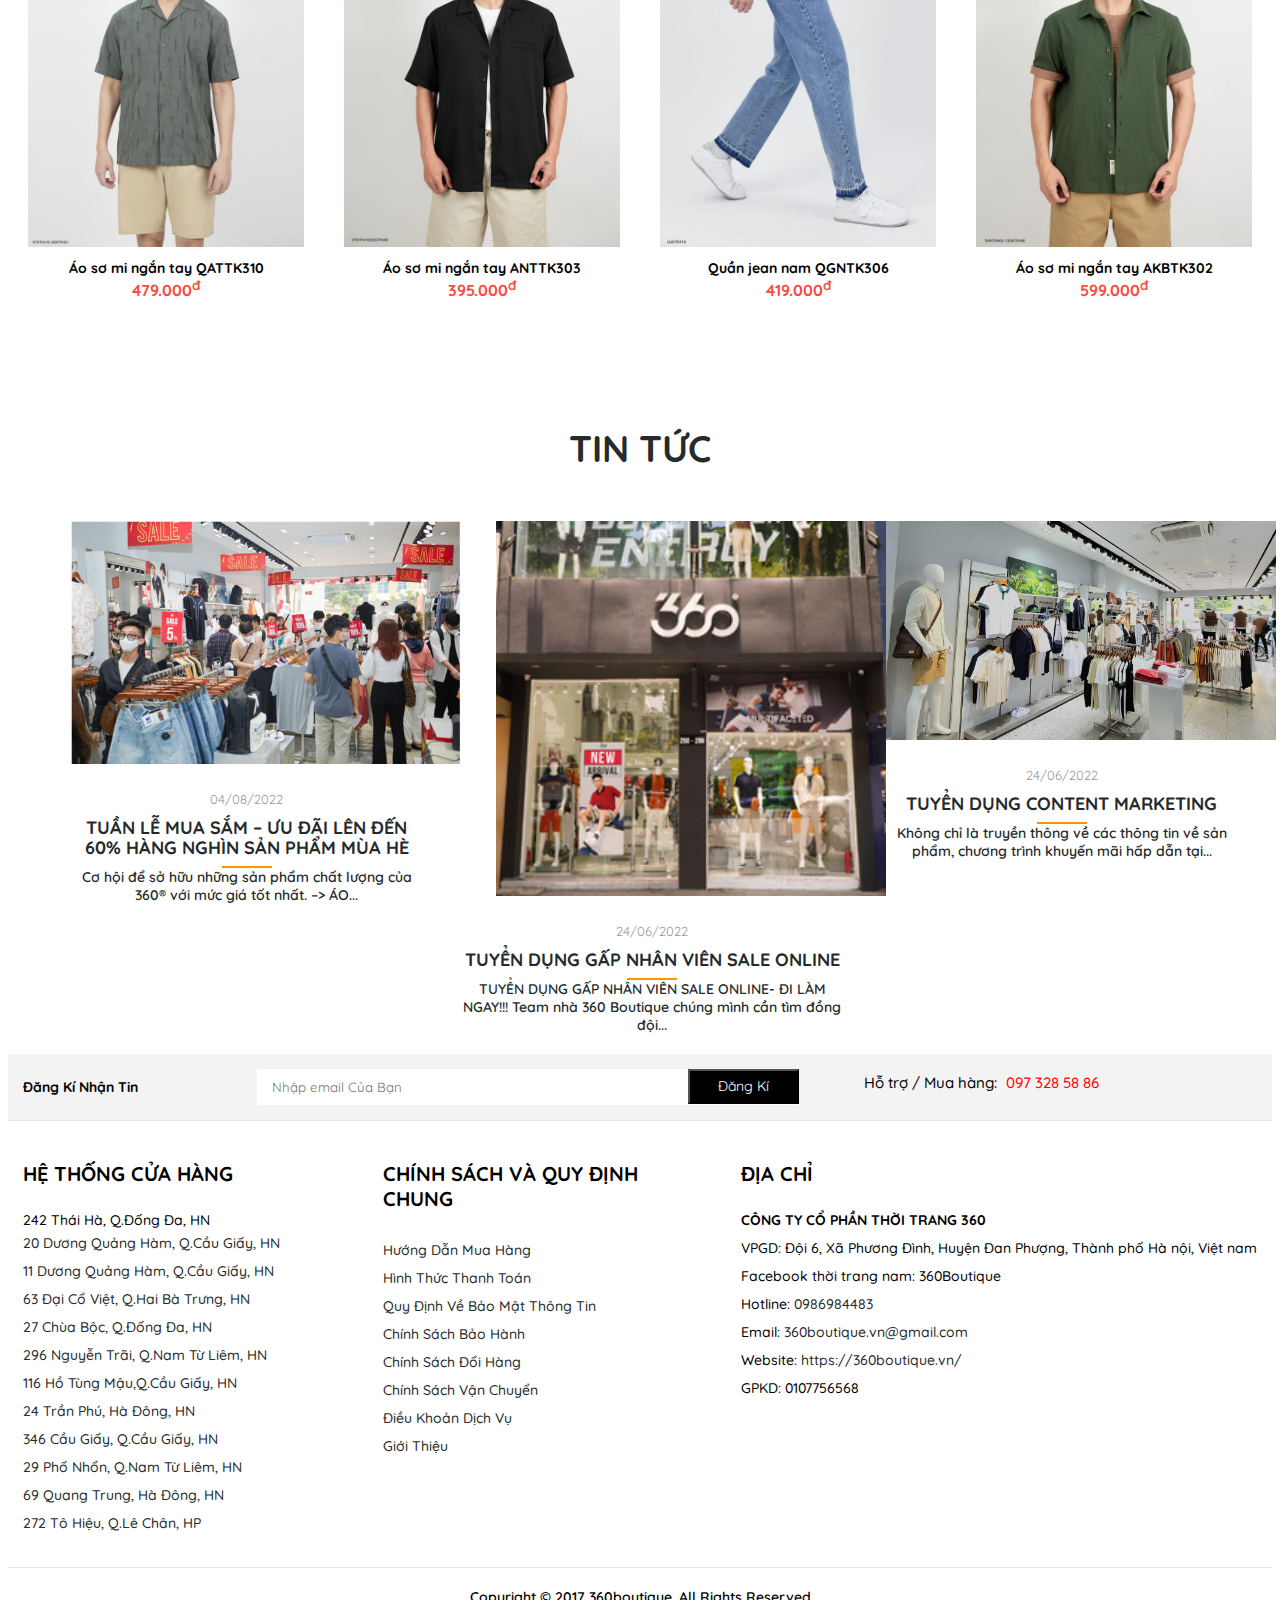
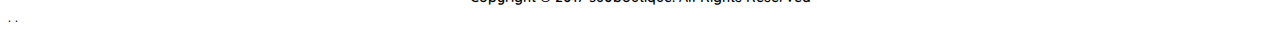
==== commit 99c877a0: "fix 2" ====
--- a/index.html
+++ b/index.html
@@ -5,7 +5,7 @@
     <meta charset="UTF-8">
     <meta http-equiv="X-UA-Compatible" content="IE=edge">
     <meta name="viewport" content="width=device-width, initial-scale=1.0">
-    <title>trang chủ</title> 
+    <title>Trang chủ</title> 
     <!-- slider -->
     <link rel="stylesheet" href="https://cdnjs.cloudflare.com/ajax/libs/slick-carousel/1.8.1/slick-theme.css" integrity="sha512-6lLUdeQ5uheMFbWm3CP271l14RsX1xtx+J5x2yeIDkkiBpeVTNhTqijME7GgRKKi6hCqovwCoBTlRBEC20M8Mg==" crossorigin="anonymous" referrerpolicy="no-referrer" /> 
     <link rel="stylesheet" href="https://cdnjs.cloudflare.com/ajax/libs/slick-carousel/1.8.1/slick.css" integrity="sha512-wR4oNhLBHf7smjy0K4oqzdWumd+r5/+6QO/vDda76MW5iug4PT7v86FoEkySIJft3XA0Ae6axhIvHrqwm793Nw==" crossorigin="anonymous" referrerpolicy="no-referrer" /> 
@@ -26,14 +26,14 @@
     <div class="main-body">
         <div class="topbar">
             <div class="container-fluid">
-                <p>Hotline Mua Hàng: 0973 285 886 | Hotline CSKH: 1900 886 803 - Ext 1 | Email CSKH:
+                <p>Hotline Mua Hàng: 0973 285 885 | Hotline CSKH: 1900 886 803 - Ext 1 | Email CSKH:
                     360boutique.vn@gmail.com</p>
             </div>
         </div>
         <header class="main-header">
             <div class="header-mid">
                 <div class="wrap-logo">
-                    <a href="./home_page_360boutique.html">
+                    <a href="./index.html">
                         <img src="./assets/img/logo.png"
                             alt="">
                     </a>
@@ -57,7 +57,7 @@
                         <a href="./giohang.html">
                             <i class="fa-solid fa-cart-shopping"></i>
                             <ul class="sub-nav-pro">
-                                <li>Chưa có sản phẩm nào trong giỏ hàng.</li>
+                                <li>Chưa có sản phẩm nào trong giỏ hàng...</li>
                             </ul>
                         </a>
                     </span>
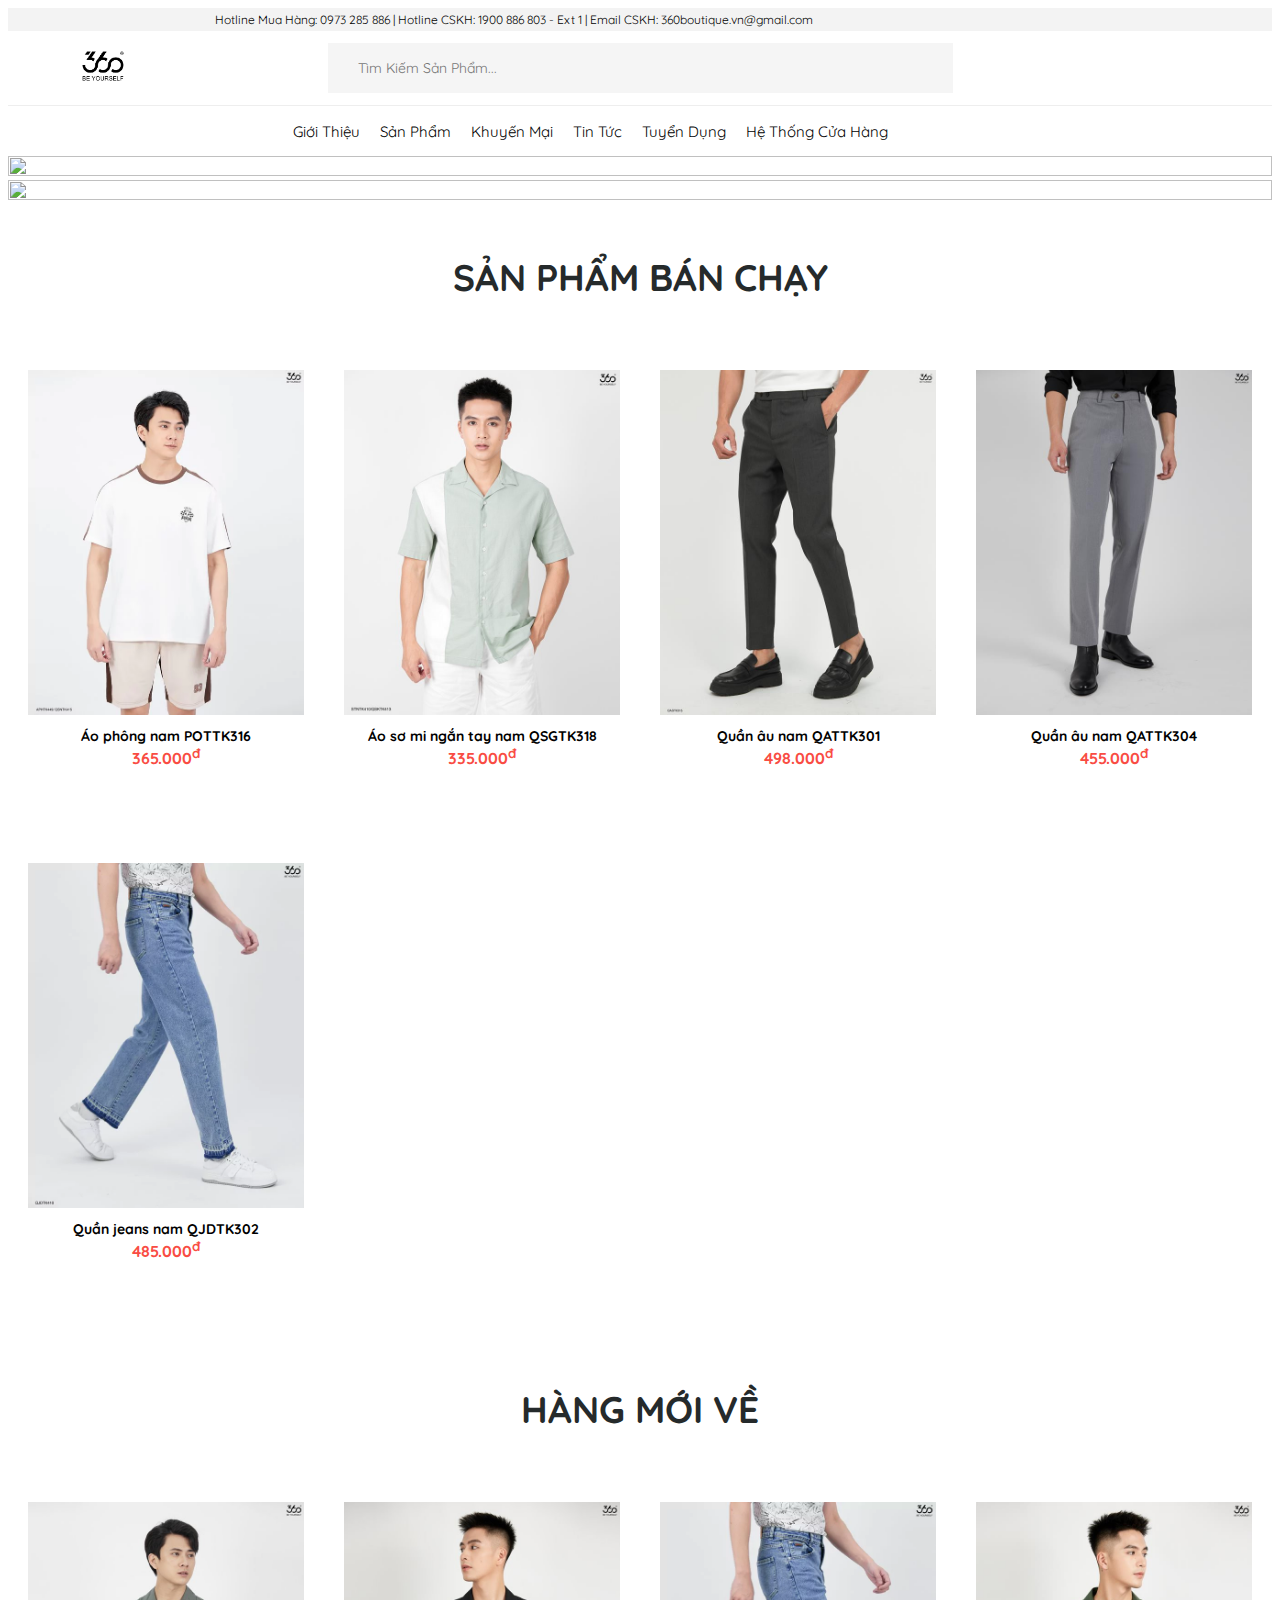
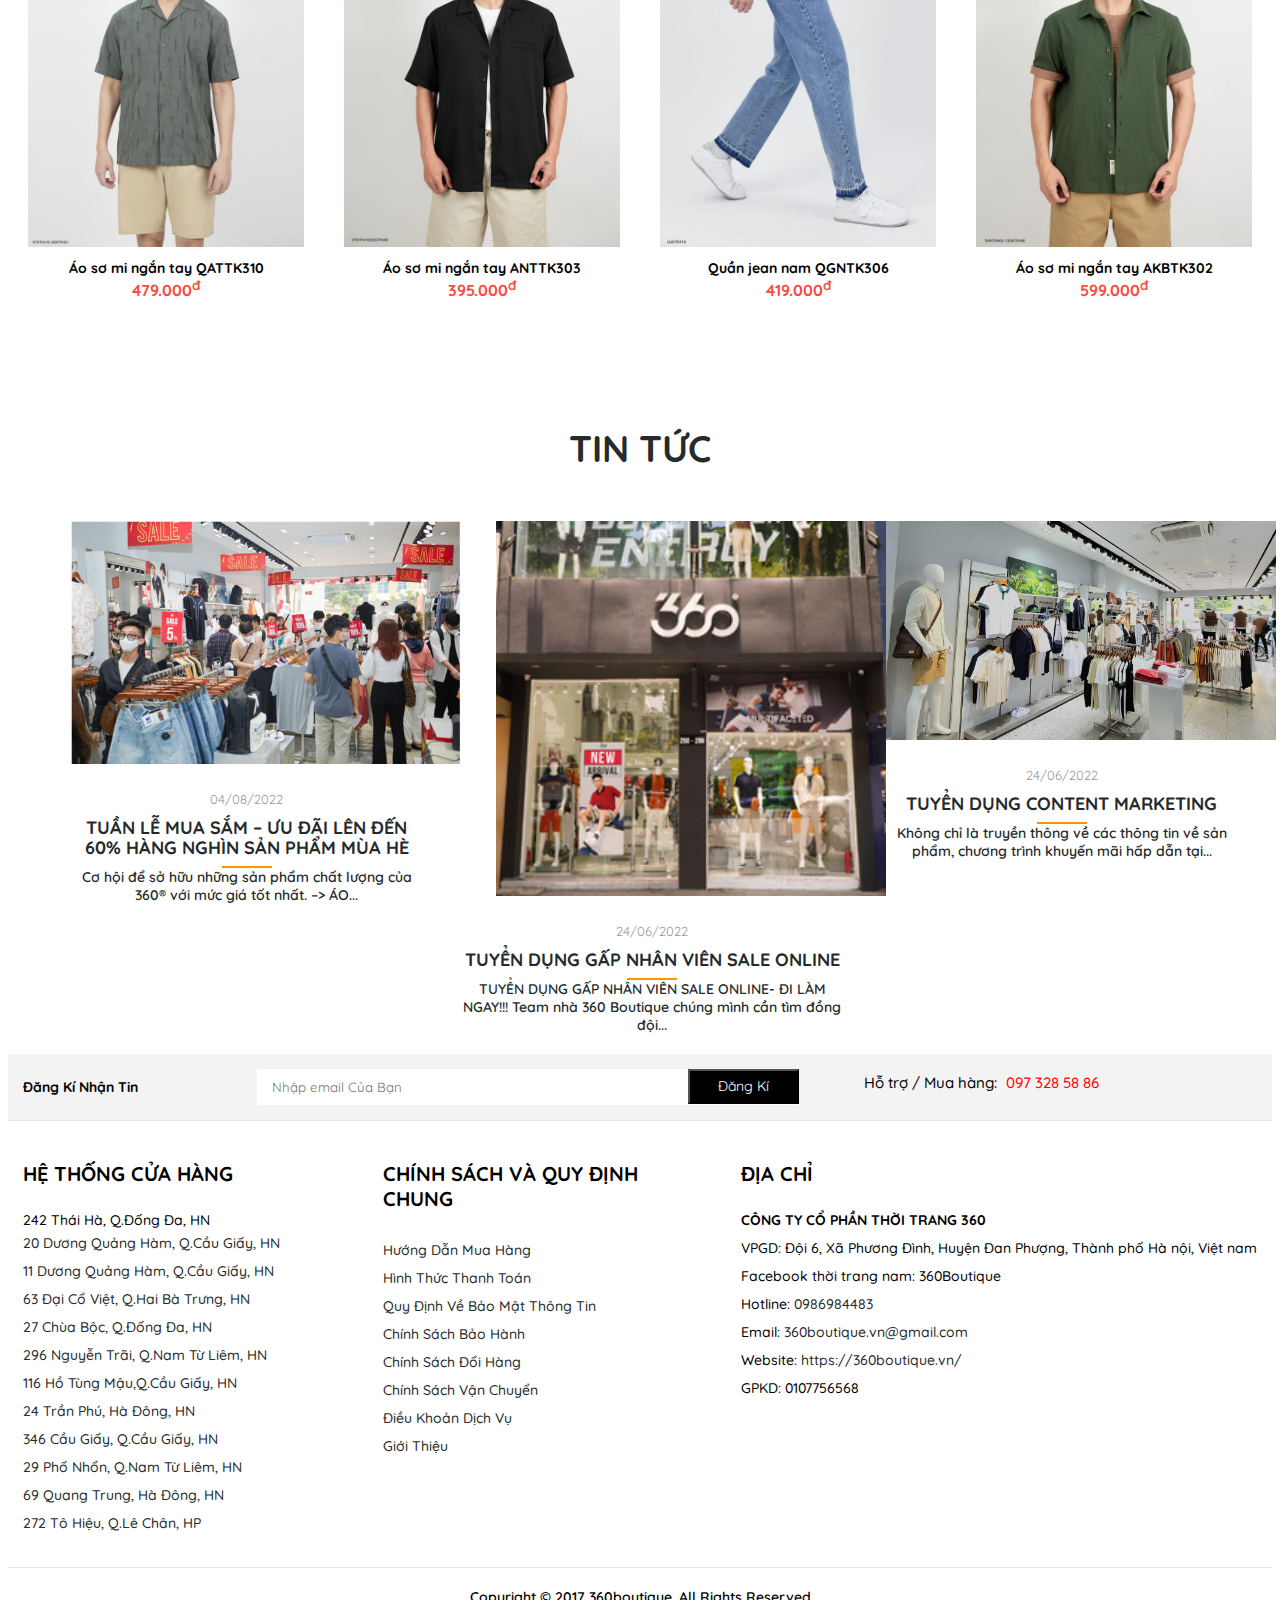
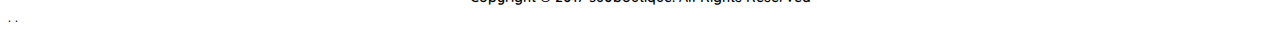
==== commit 0a60b2d2: "Update index.html" ====
--- a/index.html
+++ b/index.html
@@ -5,7 +5,7 @@
     <meta charset="UTF-8">
     <meta http-equiv="X-UA-Compatible" content="IE=edge">
     <meta name="viewport" content="width=device-width, initial-scale=1.0">
-    <title>Trang chủ</title> 
+    <title>trang chủ</title> 
     <!-- slider -->
     <link rel="stylesheet" href="https://cdnjs.cloudflare.com/ajax/libs/slick-carousel/1.8.1/slick-theme.css" integrity="sha512-6lLUdeQ5uheMFbWm3CP271l14RsX1xtx+J5x2yeIDkkiBpeVTNhTqijME7GgRKKi6hCqovwCoBTlRBEC20M8Mg==" crossorigin="anonymous" referrerpolicy="no-referrer" /> 
     <link rel="stylesheet" href="https://cdnjs.cloudflare.com/ajax/libs/slick-carousel/1.8.1/slick.css" integrity="sha512-wR4oNhLBHf7smjy0K4oqzdWumd+r5/+6QO/vDda76MW5iug4PT7v86FoEkySIJft3XA0Ae6axhIvHrqwm793Nw==" crossorigin="anonymous" referrerpolicy="no-referrer" /> 
@@ -26,7 +26,7 @@
     <div class="main-body">
         <div class="topbar">
             <div class="container-fluid">
-                <p>Hotline Mua Hàng: 0973 285 885 | Hotline CSKH: 1900 886 803 - Ext 1 | Email CSKH:
+                <p>Hotline Mua Hàng: 0973 285 886 | Hotline CSKH: 1900 886 803 - Ext 1 | Email CSKH:
                     360boutique.vn@gmail.com</p>
             </div>
         </div>
@@ -57,7 +57,7 @@
                         <a href="./giohang.html">
                             <i class="fa-solid fa-cart-shopping"></i>
                             <ul class="sub-nav-pro">
-                                <li>Chưa có sản phẩm nào trong giỏ hàng...</li>
+                                <li>Chưa có sản phẩm nào trong giỏ hàng.</li>
                             </ul>
                         </a>
                     </span>
@@ -562,4 +562,4 @@
 <script src="https://code.jquery.com/jquery-3.6.1.min.js" integrity="sha256-o88AwQnZB+VDvE9tvIXrMQaPlFFSUTR+nldQm1LuPXQ=" crossorigin="anonymous"></script> .
 <script src="https://cdnjs.cloudflare.com/ajax/libs/slick-carousel/1.8.1/slick.min.js" integrity="sha512-XtmMtDEcNz2j7ekrtHvOVR4iwwaD6o/FUJe6+Zq+HgcCsk3kj4uSQQR8weQ2QVj1o0Pk6PwYLohm206ZzNfubg==" crossorigin="anonymous" referrerpolicy="no-referrer"></script> . 
 <script src="./slider.js"></script>
-</html>+</html>
